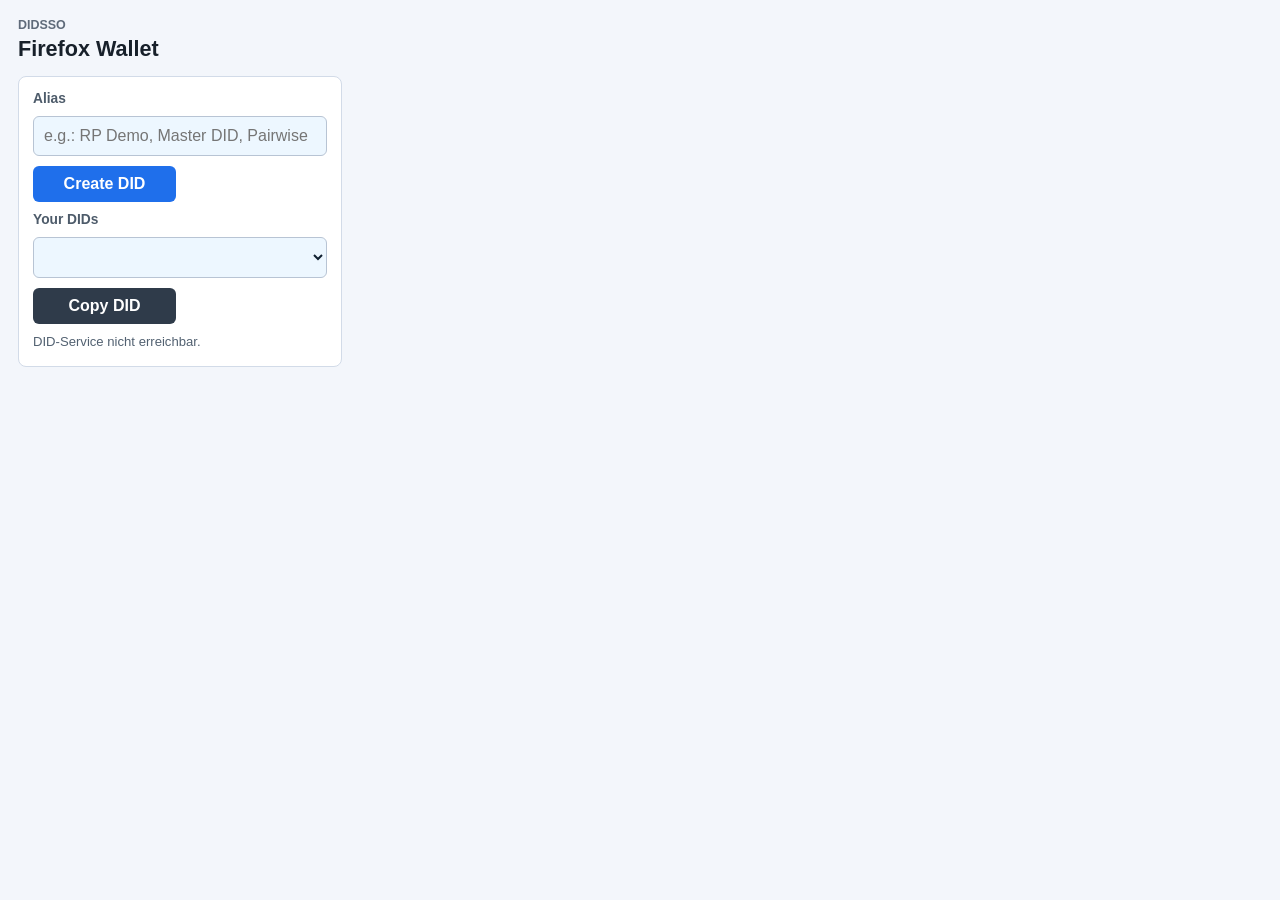
==== firefox-extension/frontend/popup.html @ 10fe4bd5 "polished popup.js and popup.html and did_peer_4_service." ====
<!doctype html>
<html lang="en">
<head>
  <meta charset="utf-8">
  <meta name="viewport" content="width=device-width, initial-scale=1">
  <title>DIDSSO</title>
  <link rel="stylesheet" href="popup.css">
</head>
<body>
  <main>
    <header>
      <p>DIDSSO</p>
      <h1>Firefox Wallet</h1>
    </header>

    <section class="panel">
      <label for="did-name">Alias</label>
      <input id="did-name" type="text" autocomplete="off" placeholder="e.g.: RP Demo, Master DID, Pairwise">

      <div class="actions">
        <button id="create-did" type="button">Create DID</button>
      </div>

      <label for="did-list">Your DIDs</label>
      <select id="did-list"></select>
      <div class="actions">
        <button id="copy-did" type="button">Copy DID</button>
      </div>


      <p id="status" role="status"></p>
    </section>
  </main>

  <script src="popup.js"></script>
</body>
</html>
---- firefox-extension/frontend/popup.css ----
:root {
  color-scheme: light;
  font-family: Arial, sans-serif;
  color: #17202a;
  background: #f3f6fb;
}

* {
  box-sizing: border-box;
}

body {
  width: 360px;
  margin: 0;
  background: #f3f6fb;
}

main {
  padding: 18px;
}

header {
  margin-bottom: 14px;
}

header p {
  margin: 0 0 4px;
  color: #5f6b7a;
  font-size: 0.78rem;
  font-weight: 700;
  text-transform: uppercase;
}

h1 {
  margin: 0;
  font-size: 1.35rem;
  letter-spacing: 0;
}

.panel {
  display: grid;
  gap: 10px;
  padding: 14px;
  border: 1px solid #d2dbe8;
  border-radius: 8px;
  background: #ffffff;
}

label {
  color: #4d5b6a;
  font-size: 0.86rem;
  font-weight: 700;
}

input,
select,
output {
  width: 100%;
  padding: 10px;
  border: 1px solid #b8c4d4;
  border-radius: 6px;
  background: #edf7ff;
  color: #102030;
  font: inherit;
}

output {
  min-height: 40px;
  display: block;
  font-weight: 700;
}

.actions {
  display: grid;
  grid-template-columns: 1fr 1fr;
  gap: 8px;
}

button {
  min-height: 36px;
  border: 0;
  border-radius: 6px;
  background: #1f6feb;
  color: white;
  font: inherit;
  font-weight: 700;
  cursor: pointer;
}

button:hover {
  background: #195fca;
}

button:disabled {
  background: #a7b3c4;
  cursor: not-allowed;
}

#copy-did {
  background: #2f3b4a;
}

#copy-did:hover {
  background: #24303d;
}

#status {
  min-height: 18px;
  margin: 0;
  color: #526171;
  font-size: 0.82rem;
}
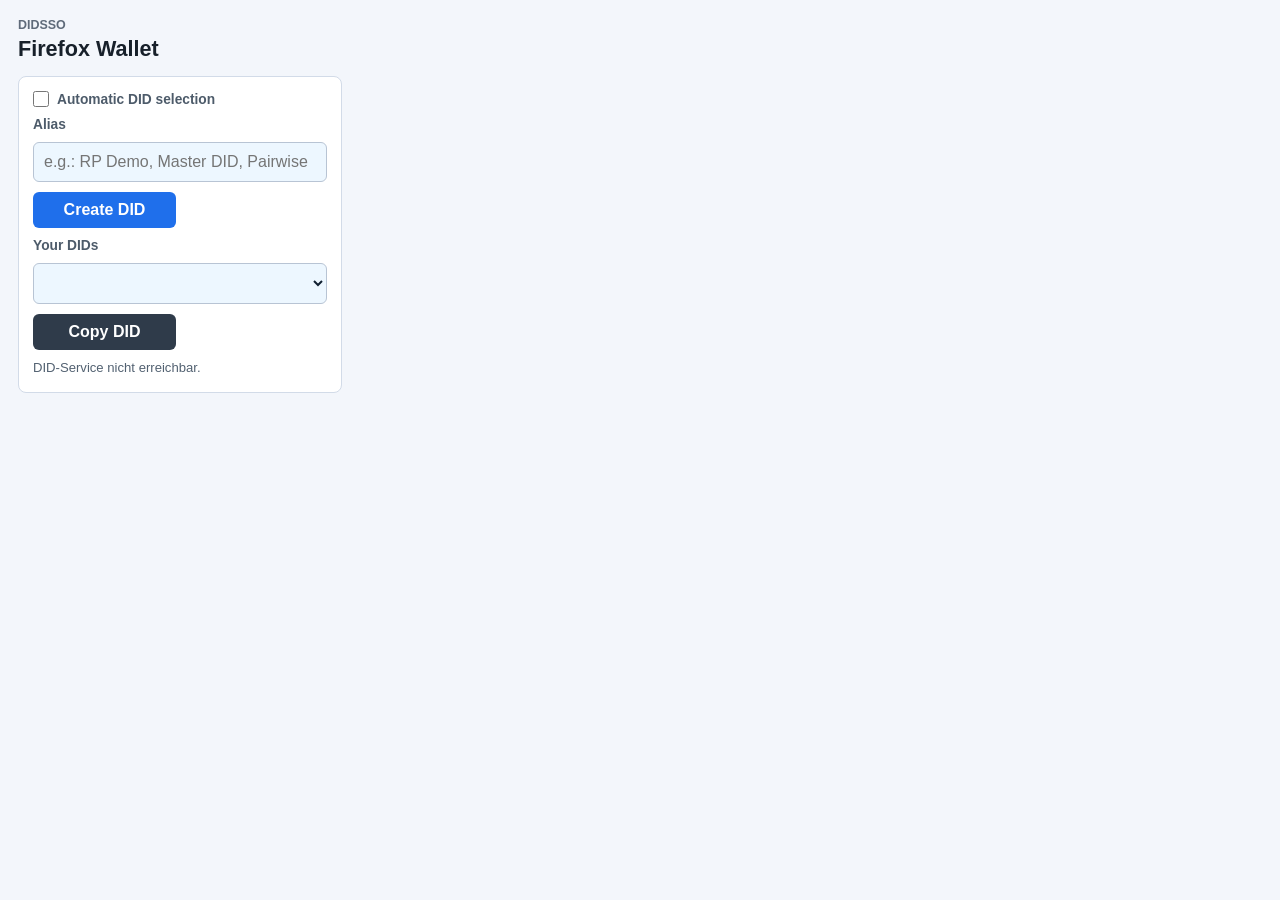
==== commit a3e3145f: "- added automation option in this plugin" ====
--- a/firefox-extension/frontend/popup.html
+++ b/firefox-extension/frontend/popup.html
@@ -14,6 +14,11 @@
     </header>
 
     <section class="panel">
+      <label class="mode-toggle" for="automatic-did-management">
+        <input id="automatic-did-management" type="checkbox">
+        <span>Automatic DID selection</span>
+      </label>
+
       <label for="did-name">Alias</label>
       <input id="did-name" type="text" autocomplete="off" placeholder="e.g.: RP Demo, Master DID, Pairwise">
 
@@ -34,4 +39,4 @@
 
   <script src="popup.js"></script>
 </body>
-</html>+</html>
--- a/firefox-extension/frontend/popup.css
+++ b/firefox-extension/frontend/popup.css
@@ -50,6 +50,19 @@
   color: #4d5b6a;
   font-size: 0.86rem;
   font-weight: 700;
+}
+
+.mode-toggle {
+  display: flex;
+  align-items: center;
+  gap: 8px;
+}
+
+.mode-toggle input {
+  width: 16px;
+  height: 16px;
+  margin: 0;
+  padding: 0;
 }
 
 input,
@@ -109,4 +122,4 @@
   margin: 0;
   color: #526171;
   font-size: 0.82rem;
-}+}
